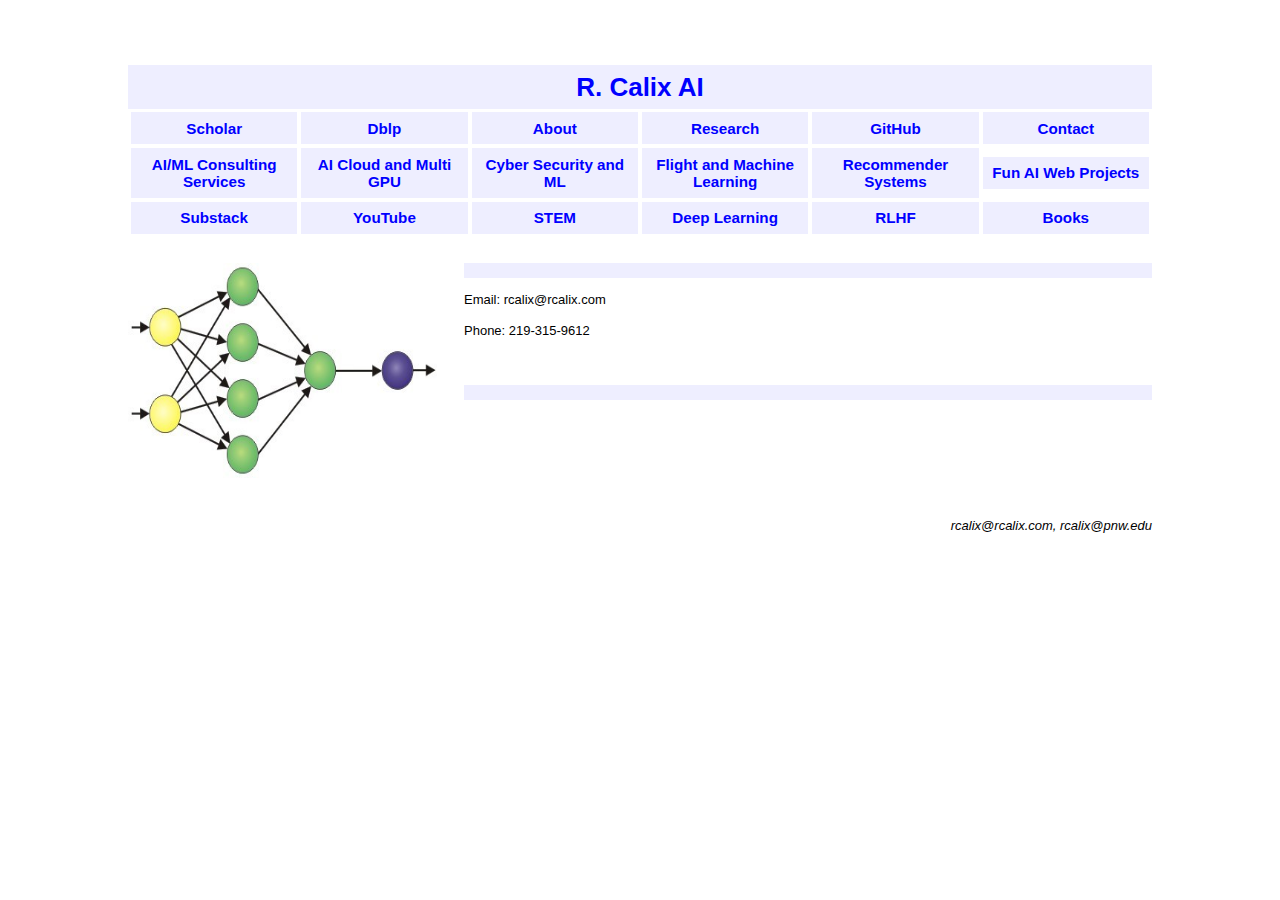
==== contact.html @ 828dd658 "Update contact.html" ====
<html>
<head><meta charset="utf-8">
	<link href="styleT.css" rel="stylesheet" type="text/css" />
	<title>RCalix AI</title>
</head>
<body><!-- - - - - - - - - - - - - - - - - - - - - - - - - - - - - - - - - - - -->
	<h1><center><a href="https://www.rcalix.com">R. Calix AI</a></center></h1>

<table id="nav">
	<tbody>
		<tr>
			<td>
			<h3><a href="https://scholar.google.com/citations?hl=en&user=TiKVs6AAAAAJ">Scholar</a></h3>
			</td>
			<td>
			<h3><a href="https://dblp.org/pers/hd/c/Calix:Ricardo_A=">Dblp</a></h3>
			</td>
			
			<td>
			<h3><a href="https://www.linkedin.com/in/ricardo-calix-phd">About</a></h3>
			</td>
			<td>
                          <h3><a href="https://github.com/rcalix1/ResearchPage#readme">Research</a></h3>
				
			</td>
			<td>
			<h3><a href="https://github.com/rcalix1">GitHub</a></h3>
			</td>
			<td>
			<h3><a href="https://rcalix1.github.io/RCalixAI/contact.html">Contact</a></h3>
			</td>
		</tr>
		<tr>
			<td>
				<h3><a href="https://rcalix1.github.io/RCalixAI/contact.html"> AI/ML Consulting Services</a></h3>
			
			</td>
			<td>
				<h3><a href="https://github.com/rcalix1/CloudComputing">AI Cloud and Multi GPU</a> </h3>
			
			</td>
			
			
			 <td>
				<h3><a href="https://rcalix1.github.io/CyberSecurityAndMachineLearning/FirstEdition/index.html">Cyber Security and ML</a> </h3>
		
			</td>
			<td>
			<h3><a href="https://github.com/rcalix1/FlyAI-TK">Flight and Machine Learning</a></h3>
			</td>
			<td>
			 <h3><a href="https://www.galacticbackwater.com/theAIhub/index.html">Recommender Systems</a></h3>
			</td>
			<td>
			      <h3><a href="https://rcalix1.github.io/Build-Fun-AI-Projects-that-Run-on-the-Web/"> Fun AI Web Projects </a></h3>
			</td>
			
		</tr>
		<tr>
			
			<td>
			     <h3><a href="https://ricardocalix.substack.com">Substack</a></h3>
			</td>
			<td>
			<h3><a href="https://www.youtube.com/channel/UCKRgi-HJDEq0a3nhlG2nQvg">YouTube</a></h3>
			</td>
                        <td>
			        <h3><a href="https://rcalix1.github.io/STEM/">STEM</a></h3>
			</td>
			<td>
			  <h3><a href="https://rcalix1.github.io/DeepLearningAlgorithms/SecondEdition/index.html">Deep Learning</a></h3>
			</td>

                        <td>
				
			   <h3><a href="https://github.com/rcalix1/RLHF">  RLHF </a></h3>
			</td>
			
			<td>
		        <h3><a href="https://www.amazon.com/s?i=stripbooks&amp;rh=p_27%3ARicardo+A+Calix&amp;s=relevancerank&amp;text=Ricardo+A+Calix&amp;ref=dp_byline_sr_book_1">Books</a></h3>
			
			</td>
		</tr>
		
	</tbody>
</table>
<!-- - - - - - - - - - - - - - - - - - - - - - - - - - - - - - - - - - - -->






<div class="item">
<div class="pic"><img src="images/ann.jpg" style="border-width: 0px; border-style: solid; width: 311px; height: 215px;" /></div>

<div class="txt">
<h3><a href="" name=""></a></h3>

<p><em></em></p>
<p>Email: rcalix@rcalix.com </p>
<p>Phone: 219-315-9612 </p>
<p>
   </br>
   </p>
	
<h3><a href="" name=""></a></h3>
</div>
</div>





<!------------------------------------------------------------------------>

<hr />
<p style="text-align:right"><i>rcalix@rcalix.com, rcalix@pnw.edu</i></p>
</div>
</body>
</html>
---- styleT.css ----
/*---------------------------------------------------------------------------*/

a:link    { color:#0000FF; text-decoration: none; }
a:visited { color:#2200AA; text-decoration: none; }
a:hover   { color:#AA0000; text-decoration: underline; }
a:active  { color:#FF0000; text-decoration: underline; }

body {
    margin-left:   10%;
    margin-right:  10%;
    margin-top:    5em;
    margin-bottom: 5em;
    font-family: "Lucida Grande", "Verdana", "Arial", sans-serif;
    font-size: small;
    line-height: 140%;
}

table {
    font-size: small;
}

hr {
    clear: both;
    border-style: none;
}

p {
    text-align: justify;
}

code, pre {
  font-family: "Lucida Sans Typewriter", "Courier New", monospace;
}

/*---------------------------------------------------------------------------*/

h1, h2, h3, h4, h5 {
    margin:  0px;
    padding: 0.5em;
    background-color: #EEF;
}

h1 {
    clear: both;
}

/*---------------------------------------------------------------------------*/
/* Lists of items each with a picture and text                               */

div.item {
    clear: both;
}

div.pic {
    float: left;
    width: 320px;
    margin-bottom: 2em;
}

div.txt {
    margin-left: 336px;
}

/*---------------------------------------------------------------------------*/
/* Navigation table                                                          */

#nav {
    clear: both;
    width: 100%;
    margin-bottom: 2em;
}

#nav td {
    text-align: center;
    width: 13%;
}

/*---------------------------------------------------------------------------*/
/* Calender table                                                            */

table.calendar {
  margin-left:  auto;
  margin-right: auto;
}

td.lec {
  width:  8em;
  height: 8em;
  border-color: white;
  border-width: 2px;
  border-style: solid;
  vertical-align: top;
  background: #CFC;
}

td.fin {
  width:  8em;
  height: 8em;
  border-color: white;
  border-width: 2px;
  border-style: solid;
  vertical-align: top;
  background: #FFC;
}

td.hol {
  width:  8em;
  height: 8em;
  border-color: white;
  border-width: 2px;
  border-style: solid;
  vertical-align: top;
  color:      #FFF;
  background: #FCC;
}

td.off {
  width:  8em;
  height: 8em;
  border-color: white;
  border-width: 2px;
  border-style: solid;
  vertical-align: top;
  color:      #FFF;
  background: #DDD;
}

.center {
    display: block;
    margin-left: auto;
    margin-right: auto;
    width: 50%;
}
/*---------------------------------------------------------------------------*/
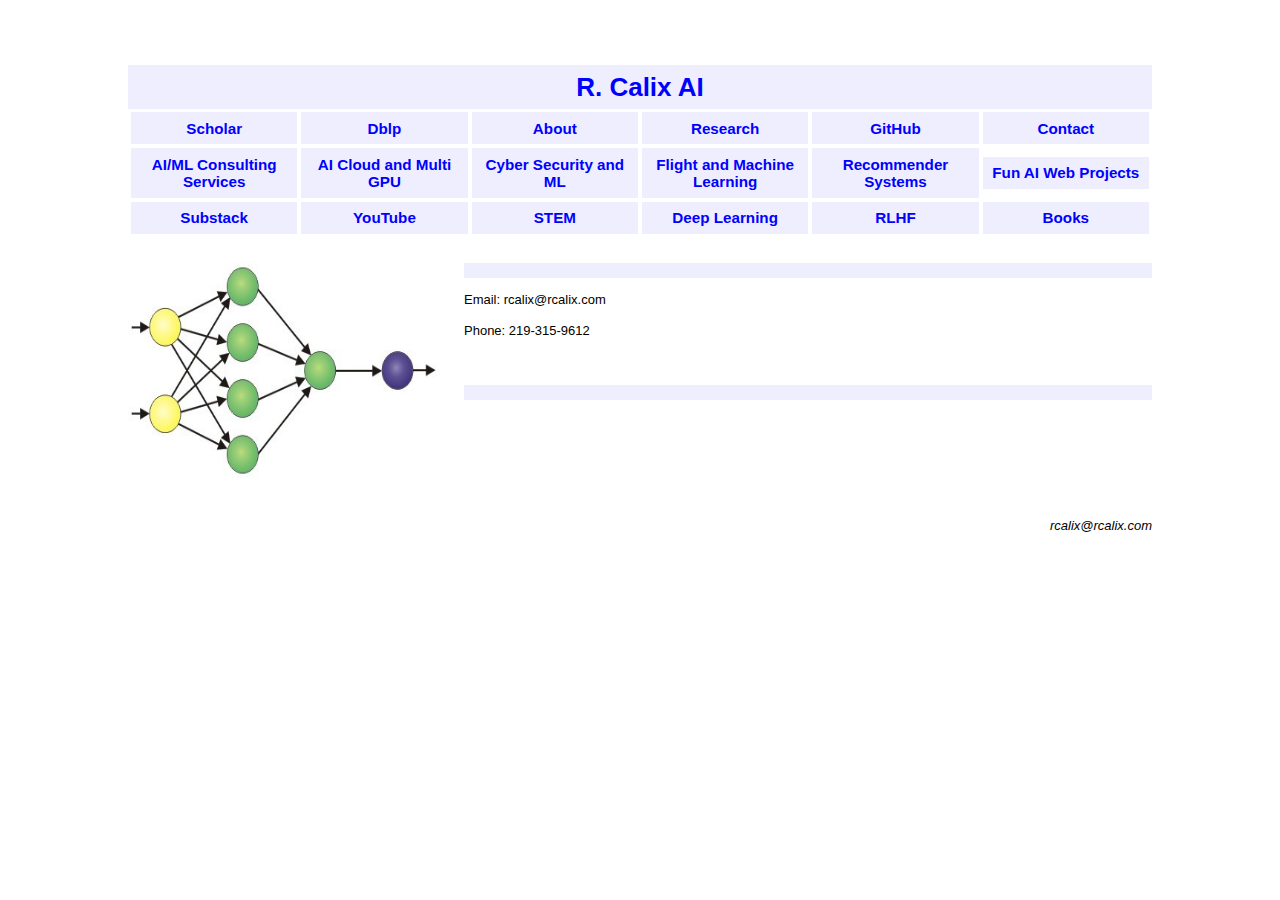
==== commit de03e9bb: "Update contact.html" ====
--- a/contact.html
+++ b/contact.html
@@ -115,7 +115,7 @@
 <!------------------------------------------------------------------------>
 
 <hr />
-<p style="text-align:right"><i>rcalix@rcalix.com, rcalix@pnw.edu</i></p>
+<p style="text-align:right"><i>rcalix@rcalix.com </i></p>
 </div>
 </body>
 </html>
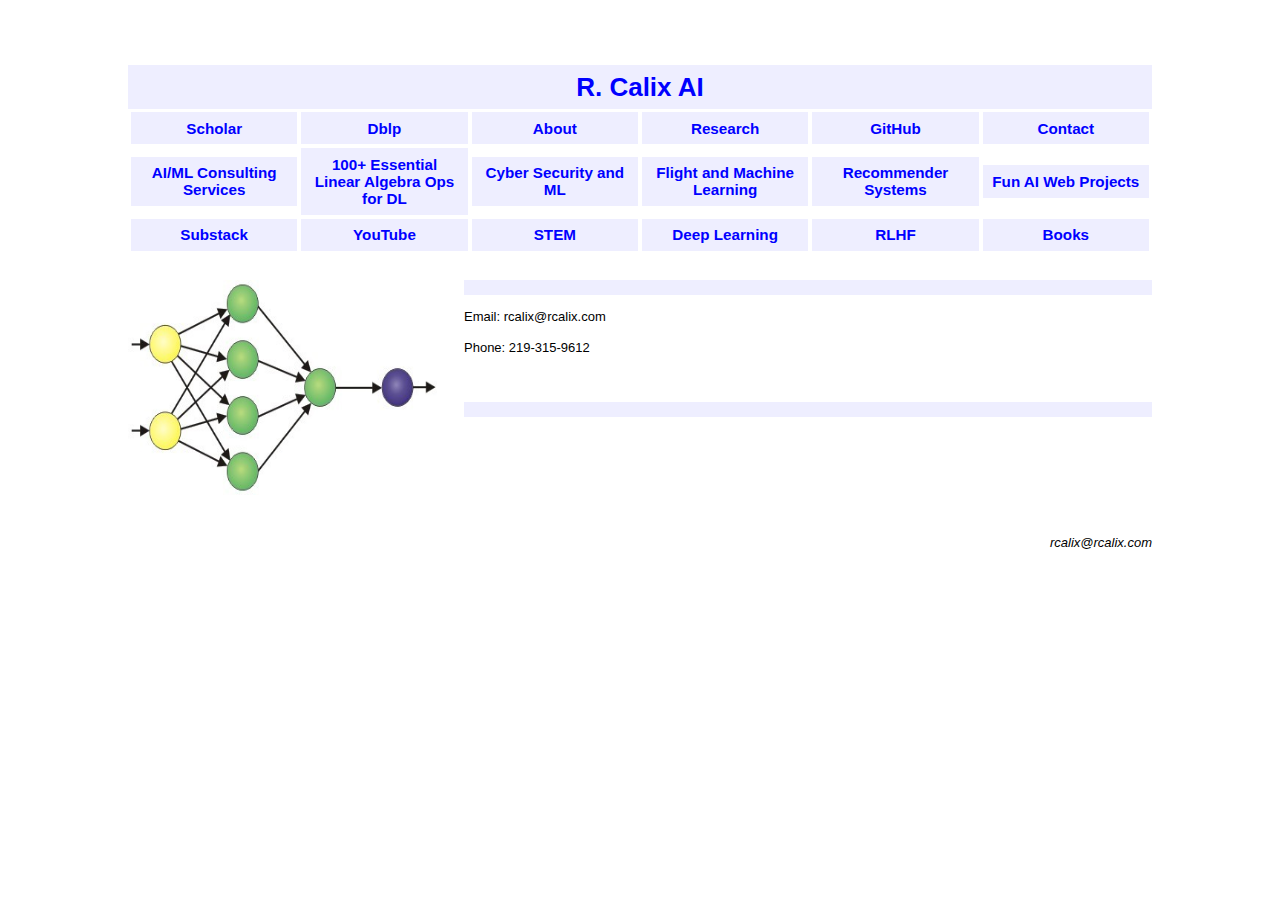
==== commit 6a437fb0: "Update contact.html" ====
--- a/contact.html
+++ b/contact.html
@@ -36,7 +36,8 @@
 			
 			</td>
 			<td>
-				<h3><a href="https://github.com/rcalix1/CloudComputing">AI Cloud and Multi GPU</a> </h3>
+			<h3><a href="https://github.com/rcalix1/100PlusEssentialLinearAlgebraOperationsForDeepLearning">100+ Essential Linear Algebra
+			       Ops for DL </a> </h3>
 			
 			</td>
 			
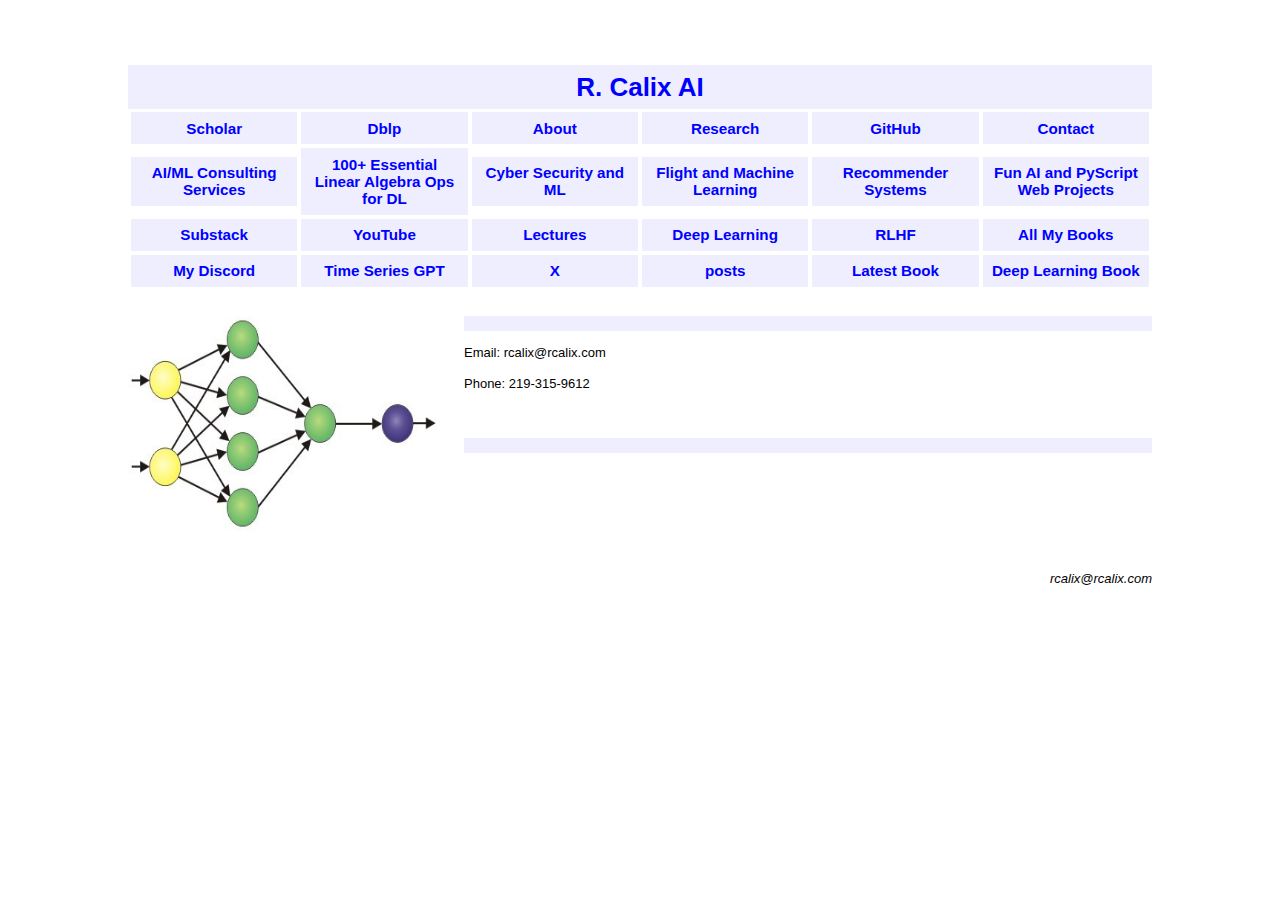
==== commit c24900dd: "Update contact.html" ====
--- a/contact.html
+++ b/contact.html
@@ -53,7 +53,7 @@
 			 <h3><a href="https://www.galacticbackwater.com/theAIhub/index.html">Recommender Systems</a></h3>
 			</td>
 			<td>
-			      <h3><a href="https://rcalix1.github.io/Build-Fun-AI-Projects-that-Run-on-the-Web/"> Fun AI Web Projects </a></h3>
+			      <h3><a href="https://rcalix1.github.io/Build-Fun-AI-Projects-that-Run-on-the-Web/"> Fun AI and PyScript Web Projects </a></h3>
 			</td>
 			
 		</tr>
@@ -66,7 +66,7 @@
 			<h3><a href="https://www.youtube.com/channel/UCKRgi-HJDEq0a3nhlG2nQvg">YouTube</a></h3>
 			</td>
                         <td>
-			        <h3><a href="https://rcalix1.github.io/STEM/">STEM</a></h3>
+			        <h3><a href="https://rcalix1.github.io/STEM/">Lectures</a></h3>
 			</td>
 			<td>
 			  <h3><a href="https://rcalix1.github.io/DeepLearningAlgorithms/SecondEdition/index.html">Deep Learning</a></h3>
@@ -78,9 +78,34 @@
 			</td>
 			
 			<td>
-		        <h3><a href="https://www.amazon.com/s?i=stripbooks&amp;rh=p_27%3ARicardo+A+Calix&amp;s=relevancerank&amp;text=Ricardo+A+Calix&amp;ref=dp_byline_sr_book_1">Books</a></h3>
+		        <h3><a href="https://www.amazon.com/s?i=stripbooks&amp;rh=p_27%3ARicardo+A+Calix&amp;s=relevancerank&amp;text=Ricardo+A+Calix&amp;ref=dp_byline_sr_book_1">All My Books</a></h3>
 			
 			</td>
+		</tr>
+		<tr>
+			
+			<td>
+			     <h3><a href="https://discord.gg/hfyNnuv4">My Discord</a></h3>
+			</td>
+			<td>
+			<h3><a href="https://github.com/rcalix1/TimeSeriesAnalysis">Time Series GPT</a></h3>
+			</td>
+                        <td>
+			        <h3><a href="https://x.com/rcalix156459">X</a></h3>
+			</td>
+			<td>
+			  <h3><a href="https://www.linkedin.com/in/ricardo-calix-phd/recent-activity/all/">posts</a></h3>
+			</td>
+			<td>
+			        <h3><a href="https://www.amazon.com/Essential-Linear-Algebra-Operations-Learning/dp/B0D5WJLQ8F/ref=sr_1_1?dib=eyJ2IjoiMSJ9.NIugvsoxaGVnAH9Zo95mJgz5Ruup19fJ-aVBJqKn5pds8vlbAI3XgXTCtY5RHSc_-FHWoOfECppJsxsVvgNxPk0wtfcGAaJf-uLzY30e6uI7kx5wmho0_JFa2jMvnHs_.CjOcc2k3tqzYtdz5u-HX2XVBaWgG4s19yxQZFdODyg0&dib_tag=se&qid=1723319123&refinements=p_27%3ARicardo+A+Calix&s=books&sr=1-1&text=Ricardo+A+Calix">Latest Book</a></h3>
+			</td>
+			<td>
+			  <h3><a href="https://www.amazon.com/Deep-Learning-Algorithms-PyTorch-GPTs/dp/B0CQYLGVYD/ref=sr_1_3?dib=eyJ2IjoiMSJ9.NIugvsoxaGVnAH9Zo95mJgz5Ruup19fJ-aVBJqKn5pds8vlbAI3XgXTCtY5RHSc_-FHWoOfECppJsxsVvgNxPk0wtfcGAaJf-uLzY30e6uI7kx5wmho0_JFa2jMvnHs_.CjOcc2k3tqzYtdz5u-HX2XVBaWgG4s19yxQZFdODyg0&dib_tag=se&qid=1723319123&refinements=p_27%3ARicardo+A+Calix&s=books&sr=1-3&text=Ricardo+A+Calix">Deep Learning Book</a></h3>
+			</td>
+
+                       
+                        
+			
 		</tr>
 		
 	</tbody>
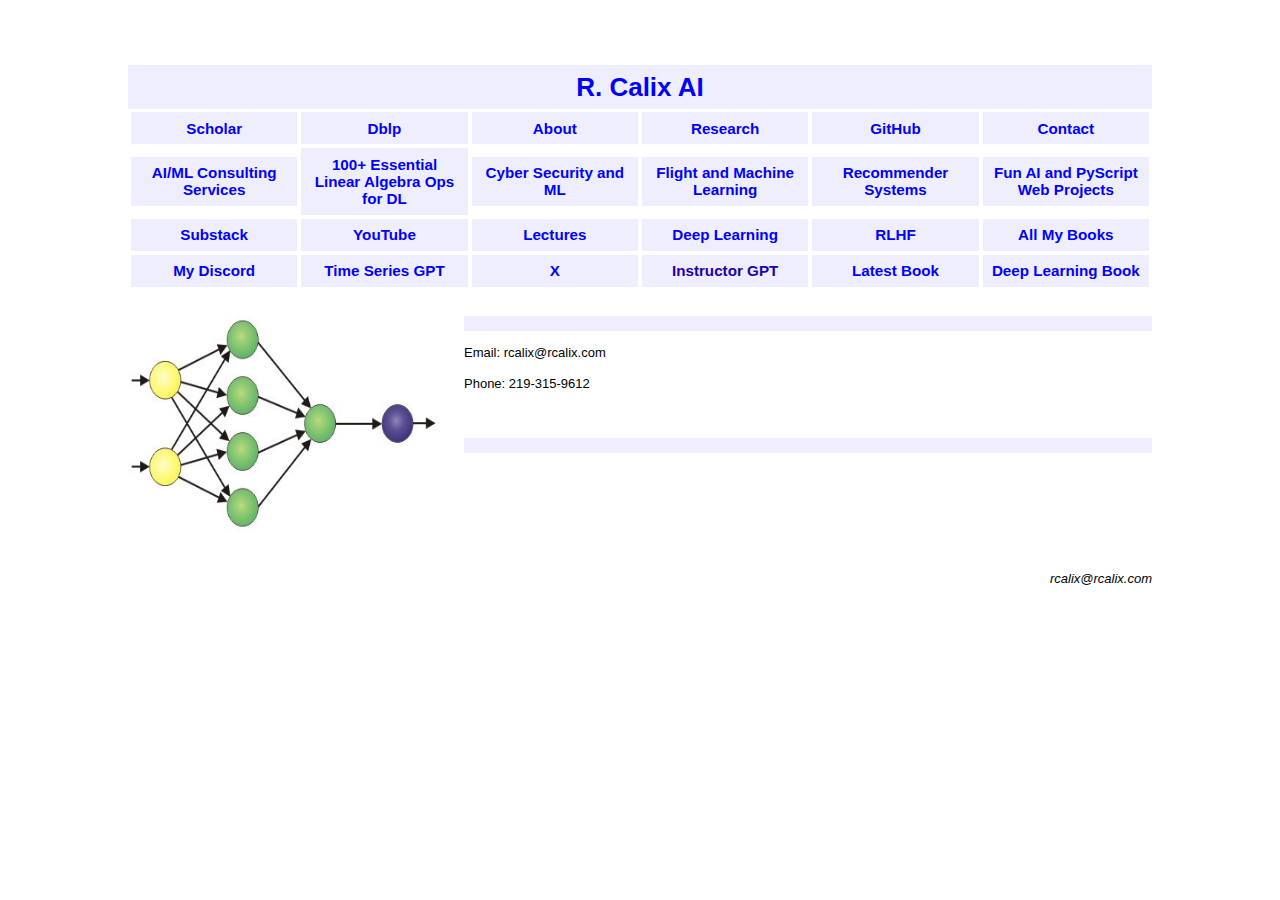
==== commit 5f075f1d: "Update contact.html" ====
--- a/contact.html
+++ b/contact.html
@@ -94,7 +94,7 @@
 			        <h3><a href="https://x.com/rcalix156459">X</a></h3>
 			</td>
 			<td>
-			  <h3><a href="https://www.linkedin.com/in/ricardo-calix-phd/recent-activity/all/">posts</a></h3>
+			  <h3><a href="">Instructor GPT</a></h3>
 			</td>
 			<td>
 			        <h3><a href="https://www.amazon.com/Essential-Linear-Algebra-Operations-Learning/dp/B0D5WJLQ8F/ref=sr_1_1?dib=eyJ2IjoiMSJ9.NIugvsoxaGVnAH9Zo95mJgz5Ruup19fJ-aVBJqKn5pds8vlbAI3XgXTCtY5RHSc_-FHWoOfECppJsxsVvgNxPk0wtfcGAaJf-uLzY30e6uI7kx5wmho0_JFa2jMvnHs_.CjOcc2k3tqzYtdz5u-HX2XVBaWgG4s19yxQZFdODyg0&dib_tag=se&qid=1723319123&refinements=p_27%3ARicardo+A+Calix&s=books&sr=1-1&text=Ricardo+A+Calix">Latest Book</a></h3>
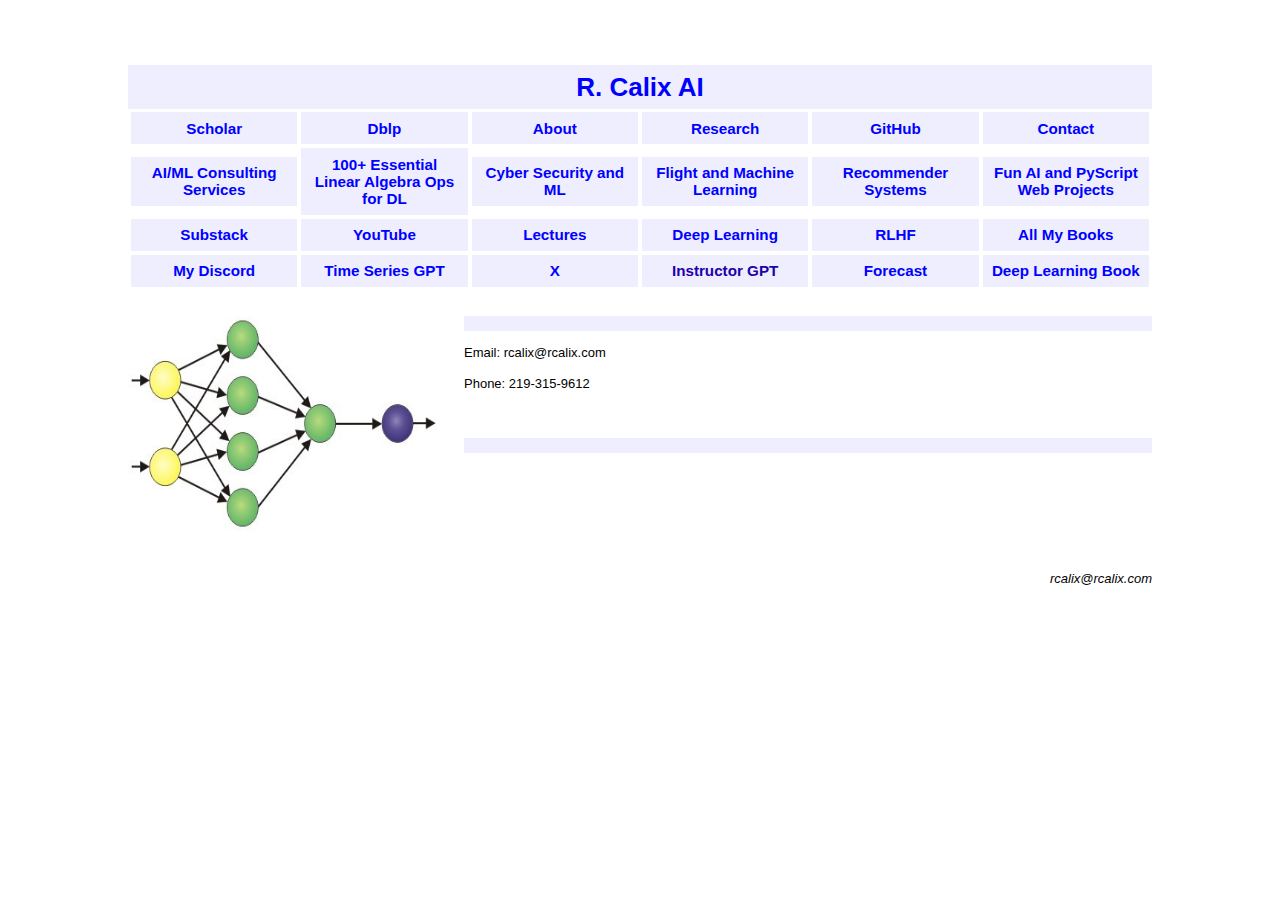
==== commit dca8240e: "Update contact.html" ====
--- a/contact.html
+++ b/contact.html
@@ -97,7 +97,7 @@
 			  <h3><a href="">Instructor GPT</a></h3>
 			</td>
 			<td>
-			        <h3><a href="https://www.amazon.com/Essential-Linear-Algebra-Operations-Learning/dp/B0D5WJLQ8F/ref=sr_1_1?dib=eyJ2IjoiMSJ9.NIugvsoxaGVnAH9Zo95mJgz5Ruup19fJ-aVBJqKn5pds8vlbAI3XgXTCtY5RHSc_-FHWoOfECppJsxsVvgNxPk0wtfcGAaJf-uLzY30e6uI7kx5wmho0_JFa2jMvnHs_.CjOcc2k3tqzYtdz5u-HX2XVBaWgG4s19yxQZFdODyg0&dib_tag=se&qid=1723319123&refinements=p_27%3ARicardo+A+Calix&s=books&sr=1-1&text=Ricardo+A+Calix">Latest Book</a></h3>
+				       <h3><a href="https://rcalix1.github.io/RCalixAI/forecast.html"> Forecast</a></h3>
 			</td>
 			<td>
 			  <h3><a href="https://www.amazon.com/Deep-Learning-Algorithms-PyTorch-GPTs/dp/B0CQYLGVYD/ref=sr_1_3?dib=eyJ2IjoiMSJ9.NIugvsoxaGVnAH9Zo95mJgz5Ruup19fJ-aVBJqKn5pds8vlbAI3XgXTCtY5RHSc_-FHWoOfECppJsxsVvgNxPk0wtfcGAaJf-uLzY30e6uI7kx5wmho0_JFa2jMvnHs_.CjOcc2k3tqzYtdz5u-HX2XVBaWgG4s19yxQZFdODyg0&dib_tag=se&qid=1723319123&refinements=p_27%3ARicardo+A+Calix&s=books&sr=1-3&text=Ricardo+A+Calix">Deep Learning Book</a></h3>
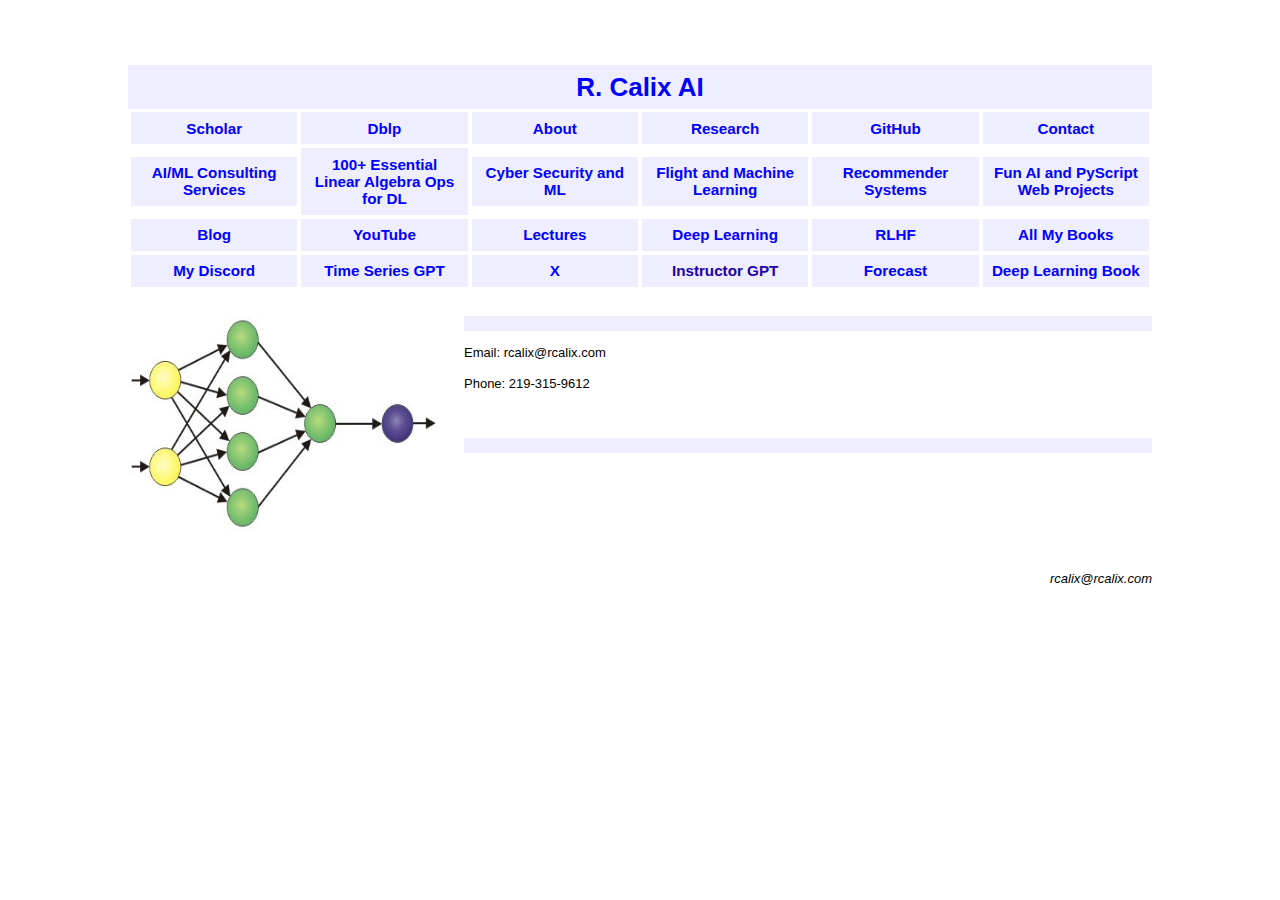
==== commit fac92562: "Update contact.html" ====
--- a/contact.html
+++ b/contact.html
@@ -60,7 +60,7 @@
 		<tr>
 			
 			<td>
-			     <h3><a href="https://ricardocalix.substack.com">Substack</a></h3>
+			     <h3><a href="https://www.youtube.com/@ricardocalix188/community">Blog</a></h3>
 			</td>
 			<td>
 			<h3><a href="https://www.youtube.com/channel/UCKRgi-HJDEq0a3nhlG2nQvg">YouTube</a></h3>
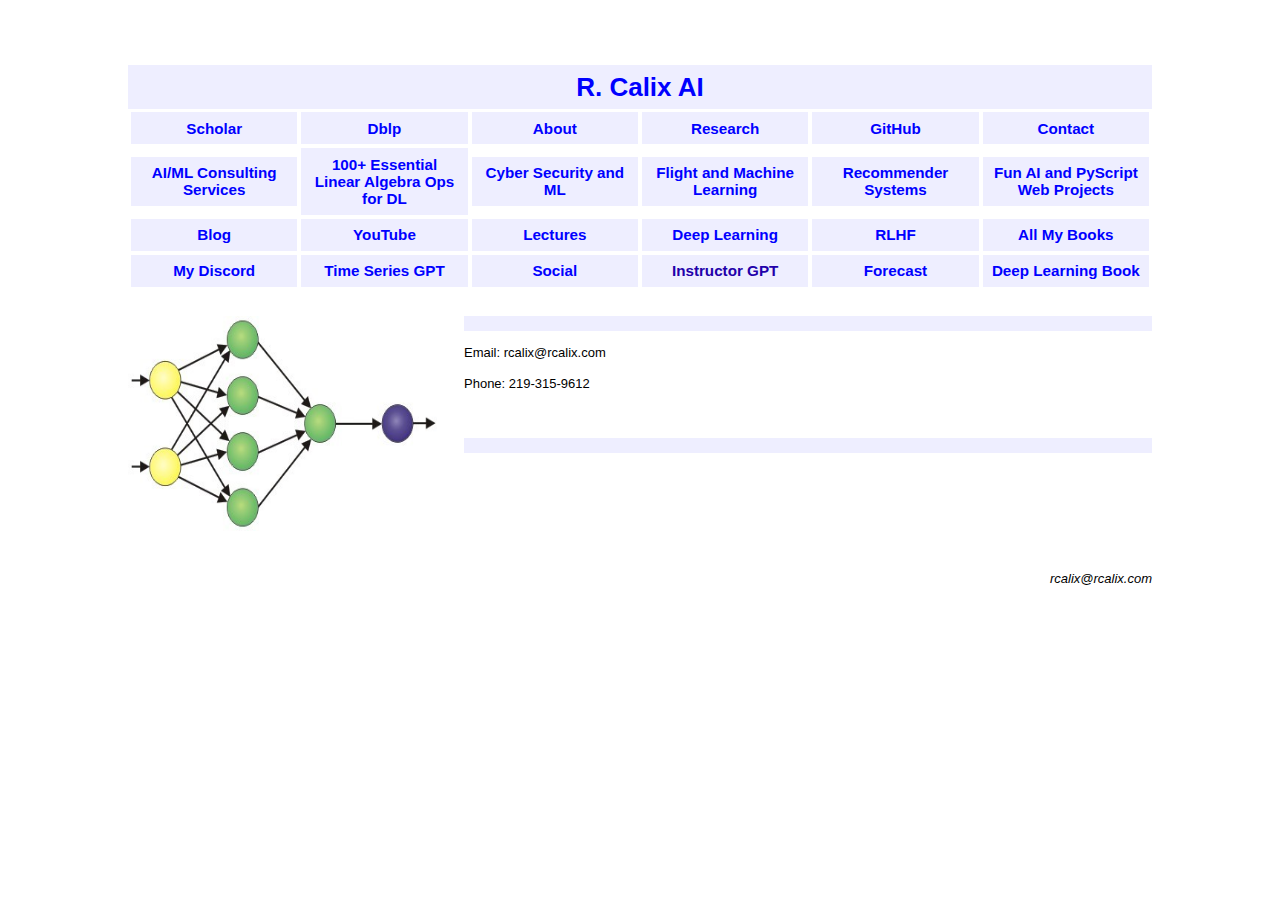
==== commit 00544b10: "Update contact.html" ====
--- a/contact.html
+++ b/contact.html
@@ -91,7 +91,7 @@
 			<h3><a href="https://github.com/rcalix1/TimeSeriesAnalysis">Time Series GPT</a></h3>
 			</td>
                         <td>
-			        <h3><a href="https://x.com/rcalix156459">X</a></h3>
+			        <h3><a href="https://bsky.app/profile/ricardocalix.com">Social</a></h3>
 			</td>
 			<td>
 			  <h3><a href="">Instructor GPT</a></h3>
